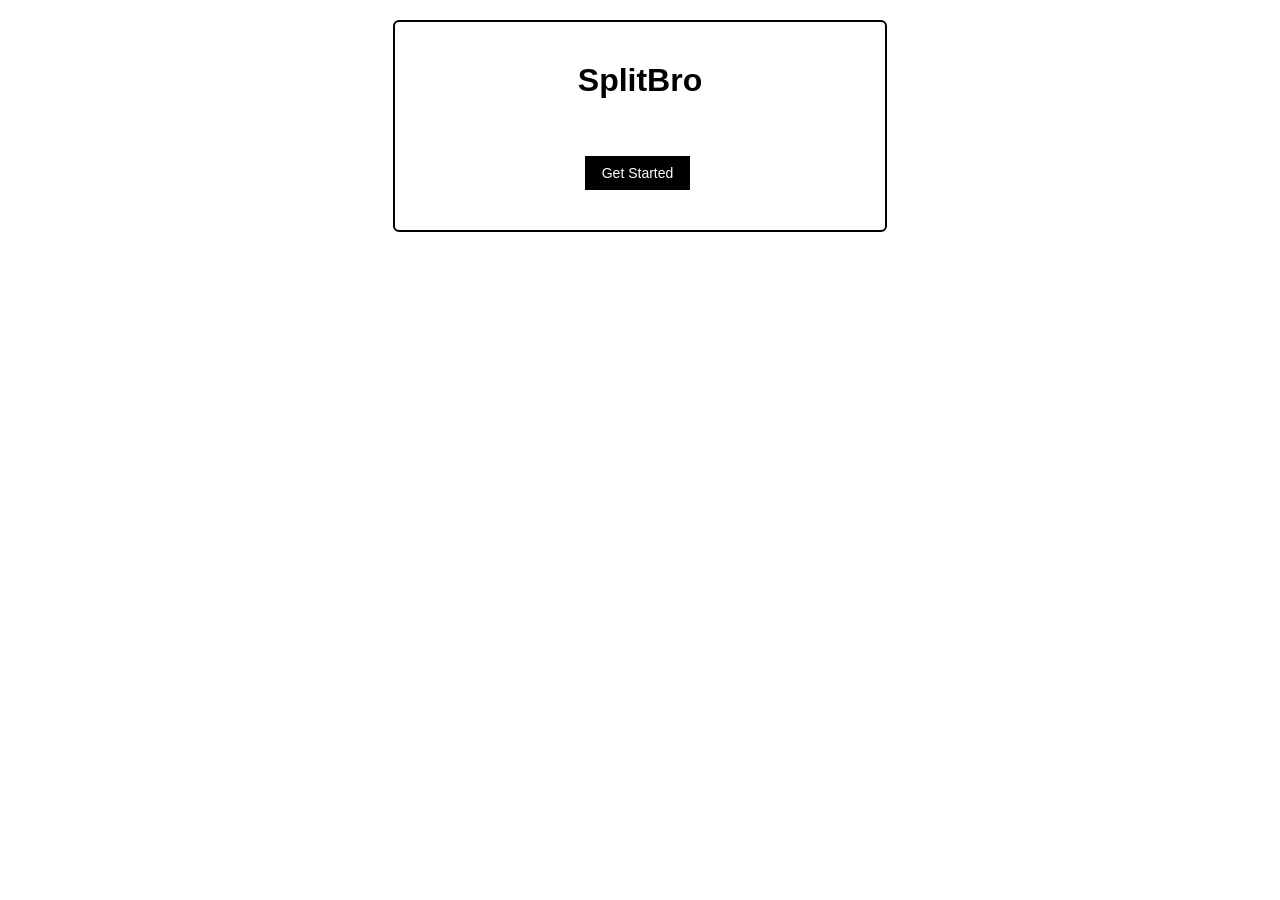
==== index.html @ 88c6b5a0 "split into webpages" ====
<!DOCTYPE html>
<html lang="en">

<head>
    <meta charset="UTF-8">
    <meta name="viewport" content="width=device-width, initial-scale=1.0">
    <title>SplitBro - Welcome</title>
    <link rel="stylesheet" href="style.css">
</head>

<body>

    <div class="container" id="welcomeScreen">
        <h1>SplitBro</h1>
        <br><br>
        <a href="normal.html"><button>Get Started</button></a>
    </div>

</body>

</html>
---- style.css ----
body {
    background-color: #ffffff;
    color: #000000;
    font-family: Arial, sans-serif;
    margin: 20px;
}

.container {
    width: 450px;
    max-width: 95%;
    margin: 20px auto;
    padding: 20px;
    border: 2px solid #000000;
    border-radius: 6px;
    background-color: #ffffff;
}

h1 {
    text-align: center;
    color: #000000;
    margin-top: 0;
}

label {
    display: block;
    margin-bottom: 5px;
    font-weight: bold;
}

input[type="number"],
input[type="text"] {
    width: 100%;
    padding: 8px;
    box-sizing: border-box;
    border: 1px solid #000000;
    margin-bottom: 15px;
}

button {
    background-color: #000000;
    color: #ffffff;
    border: 1px solid #000000;
    padding: 8px 16px;
    font-size: 14px;
    cursor: pointer;
    margin-right: 5px;
}

button:hover {
    background-color: #ffffff;
    color: #000000;
}

.navbar {
    display: flex;
    gap: 6px;
    margin-bottom: 20px;
}

.nav-btn {
    flex: 1;
    box-sizing: border-box;
    background-color: #ffffff;
    color: #000000;
    font-weight: bold;
    padding: 8px 4px;
    font-size: 12px;
    margin: 0;
    white-space: nowrap;
    text-decoration: none;
    text-align: center;
    border: 1px solid #000000;
    display: inline-block;
    cursor: pointer;
}

.nav-btn:hover {
    background-color: #000000;
    color: #ffffff;
}

.nav-btn.active-nav {
    background-color: #000000;
    color: #ffffff;
}

.person-box,
.item-box {
    margin-bottom: 15px;
    padding-bottom: 5px;
    border-bottom: 1px dashed #000000;
}

#resultBox,
#personalResultBox,
#customResultBox {
    margin-top: 20px;
    padding: 15px;
    border: 1px solid #000000;
}

#resultBox h3,
#personalResultBox h3,
#customResultBox h3 {
    margin: 5px 0;
}

.history-card {
    border: 1px solid #000000;
    padding: 10px;
    margin-bottom: 10px;
    font-size: 13px;
    background: #fdfdfd;
}

.history-card small {
    display: block;
    color: #555555;
    margin: 3px 0 6px;
}

.history-card pre {
    margin: 0;
    font-family: monospace;
    white-space: pre-wrap;
}

textarea {
    width: 100%;
    box-sizing: border-box;
    padding: 8px;
    border: 1px solid #000000;
    margin-top: 5px;
    font-family: monospace;
    resize: none;
}

#welcomeScreen {
    text-align: center;
    padding: 40px 20px;
}
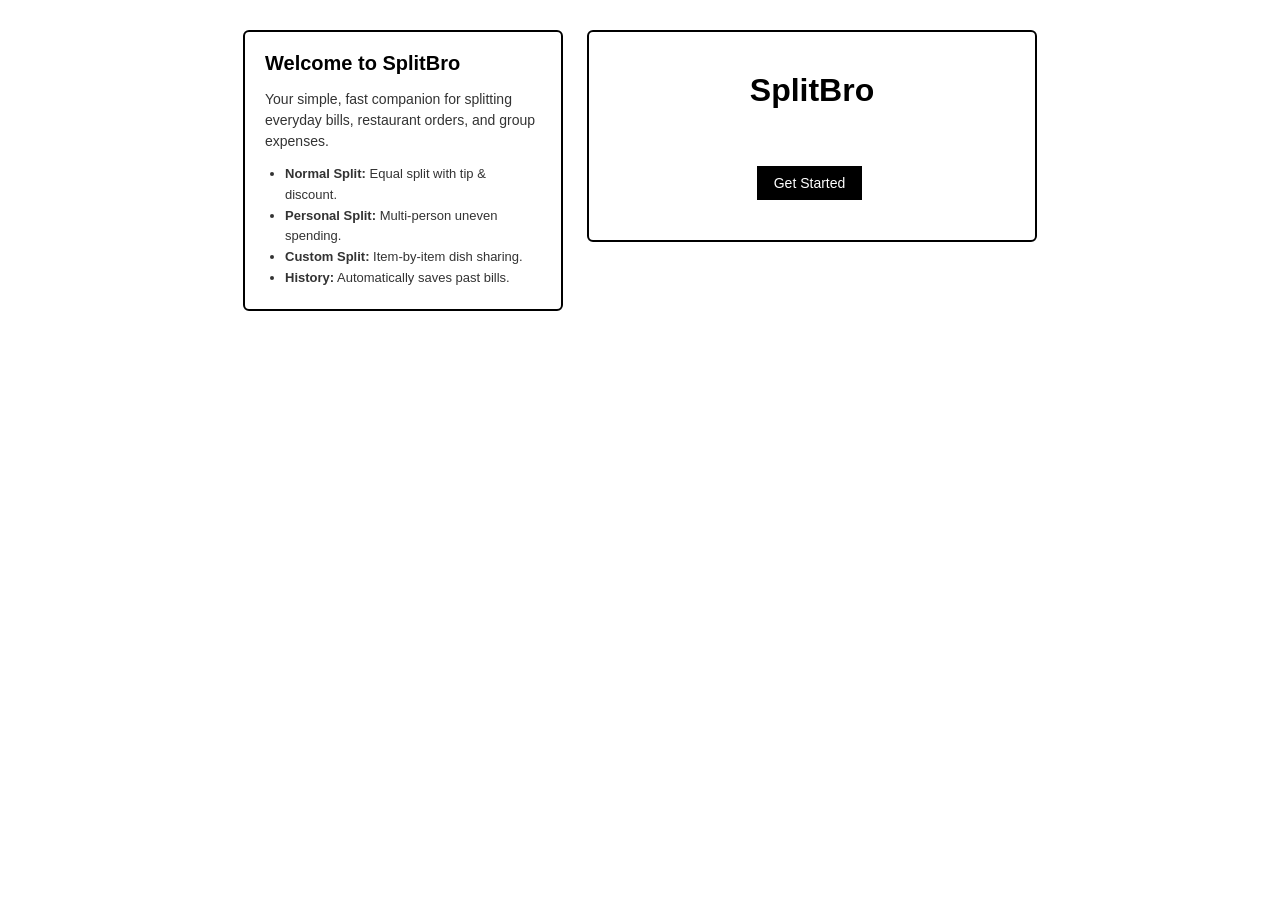
==== commit 76c48d37: "add descriptions" ====
--- a/index.html
+++ b/index.html
@@ -10,10 +10,23 @@
 
 <body>
 
-    <div class="container" id="welcomeScreen">
-        <h1>SplitBro</h1>
-        <br><br>
-        <a href="normal.html"><button>Get Started</button></a>
+    <div class="page-layout">
+        <div class="desc-box">
+            <h2>Welcome to SplitBro</h2>
+            <p>Your simple, fast companion for splitting everyday bills, restaurant orders, and group expenses.</p>
+            <ul>
+                <li><strong>Normal Split:</strong> Equal split with tip & discount.</li>
+                <li><strong>Personal Split:</strong> Multi-person uneven spending.</li>
+                <li><strong>Custom Split:</strong> Item-by-item dish sharing.</li>
+                <li><strong>History:</strong> Automatically saves past bills.</li>
+            </ul>
+        </div>
+
+        <div class="container" id="welcomeScreen">
+            <h1>SplitBro</h1>
+            <br><br>
+            <a href="normalsplit.html"><button>Get Started</button></a>
+        </div>
     </div>
 
 </body>
--- a/style.css
+++ b/style.css
@@ -5,14 +5,67 @@
     margin: 20px;
 }
 
-.container {
-    width: 450px;
-    max-width: 95%;
-    margin: 20px auto;
+.page-layout {
+    display: flex;
+    justify-content: center;
+    align-items: flex-start;
+    gap: 24px;
+    margin: 30px auto;
+    max-width: 860px;
+    padding: 0 10px;
+    box-sizing: border-box;
+}
+
+.desc-box {
+    width: 320px;
     padding: 20px;
     border: 2px solid #000000;
     border-radius: 6px;
     background-color: #ffffff;
+    box-sizing: border-box;
+}
+
+.desc-box h2 {
+    margin-top: 0;
+    margin-bottom: 12px;
+    font-size: 20px;
+}
+
+.desc-box p {
+    font-size: 14px;
+    line-height: 1.5;
+    margin-bottom: 12px;
+    color: #333333;
+}
+
+.desc-box ul {
+    padding-left: 20px;
+    font-size: 13px;
+    line-height: 1.6;
+    margin: 0;
+    color: #333333;
+}
+
+.container {
+    width: 450px;
+    max-width: 100%;
+    margin: 0;
+    padding: 20px;
+    border: 2px solid #000000;
+    border-radius: 6px;
+    background-color: #ffffff;
+    box-sizing: border-box;
+}
+
+@media (max-width: 820px) {
+    .page-layout {
+        flex-direction: column;
+        align-items: center;
+    }
+    .desc-box, .container {
+        width: 100%;
+        max-width: 450px;
+    }
 }
 
 h1 {
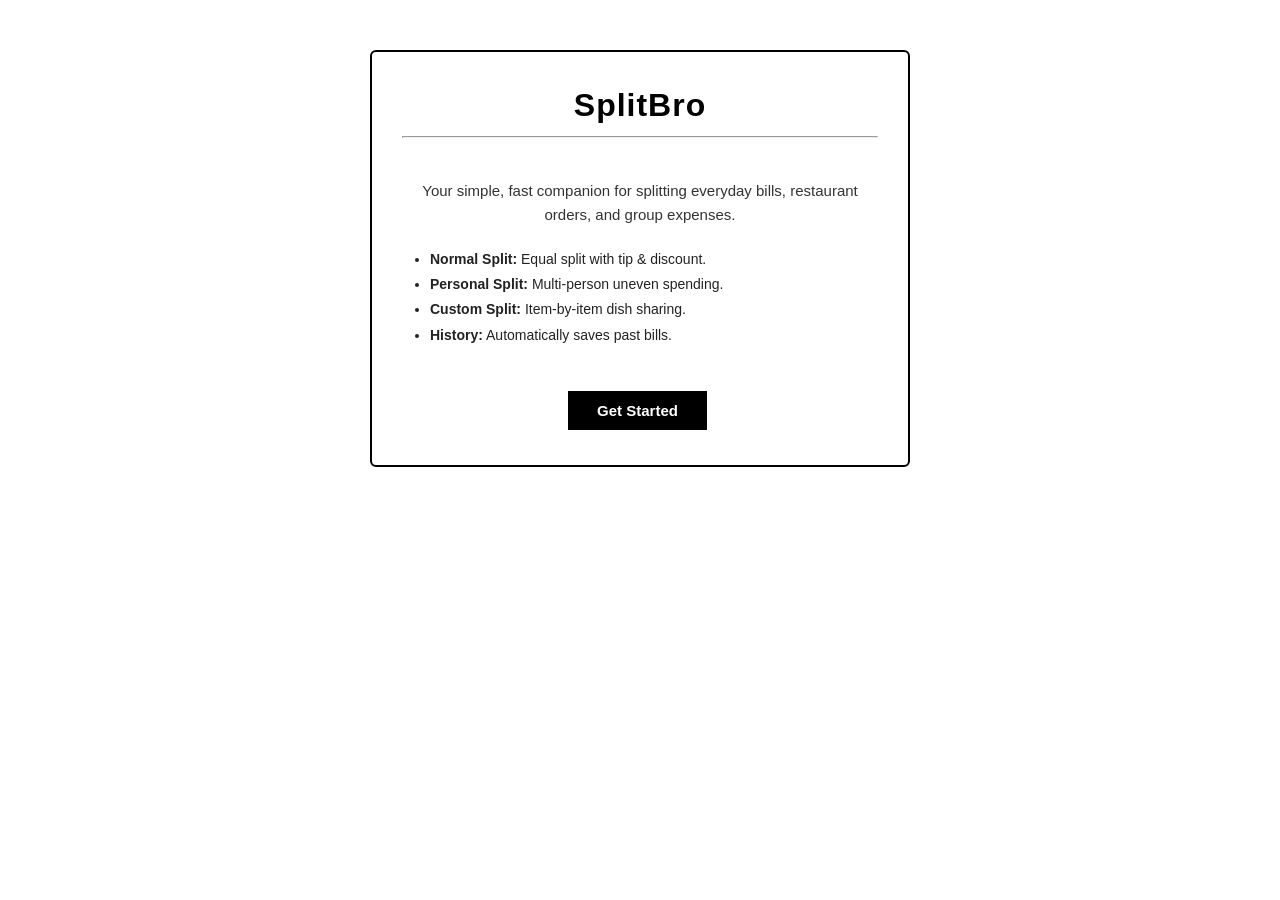
==== commit 250d6117: "welcome screen" ====
--- a/index.html
+++ b/index.html
@@ -10,23 +10,19 @@
 
 <body>
 
-    <div class="page-layout">
-        <div class="desc-box">
-            <h2>Welcome to SplitBro</h2>
-            <p>Your simple, fast companion for splitting everyday bills, restaurant orders, and group expenses.</p>
-            <ul>
-                <li><strong>Normal Split:</strong> Equal split with tip & discount.</li>
-                <li><strong>Personal Split:</strong> Multi-person uneven spending.</li>
-                <li><strong>Custom Split:</strong> Item-by-item dish sharing.</li>
-                <li><strong>History:</strong> Automatically saves past bills.</li>
-            </ul>
-        </div>
-
-        <div class="container" id="welcomeScreen">
-            <h1>SplitBro</h1>
-            <br><br>
-            <a href="normalsplit.html"><button>Get Started</button></a>
-        </div>
+    <div class="container" id="welcomeScreen">
+        <h1>SplitBro</h1>
+        <hr>
+        <br>
+        <p class="welcome-desc">Your simple, fast companion for splitting everyday bills, restaurant orders, and group expenses.</p>
+        <ul class="welcome-features">
+            <li><strong>Normal Split:</strong> Equal split with tip & discount.</li>
+            <li><strong>Personal Split:</strong> Multi-person uneven spending.</li>
+            <li><strong>Custom Split:</strong> Item-by-item dish sharing.</li>
+            <li><strong>History:</strong> Automatically saves past bills.</li>
+        </ul>
+        <br>
+        <a href="normalsplit.html"><button class="get-started-btn">Get Started</button></a>
     </div>
 
 </body>
--- a/style.css
+++ b/style.css
@@ -189,6 +189,40 @@
 }
 
 #welcomeScreen {
-    text-align: center;
-    padding: 40px 20px;
+    width: 540px;
+    max-width: 95%;
+    margin: 50px auto;
+    padding: 35px 30px;
+    text-align: center;
+}
+
+#welcomeScreen h1 {
+    font-size: 32px;
+    letter-spacing: 1px;
+    margin-bottom: 12px;
+}
+
+.welcome-desc {
+    font-size: 15px;
+    line-height: 1.6;
+    color: #333333;
+    margin-bottom: 20px;
+    text-align: center;
+}
+
+.welcome-features {
+    text-align: left;
+    margin: 0 auto 25px auto;
+    max-width: 440px;
+    padding-left: 20px;
+    font-size: 14px;
+    line-height: 1.8;
+    color: #222222;
+}
+
+.get-started-btn {
+    padding: 10px 28px;
+    font-size: 15px;
+    font-weight: bold;
+    cursor: pointer;
 }
